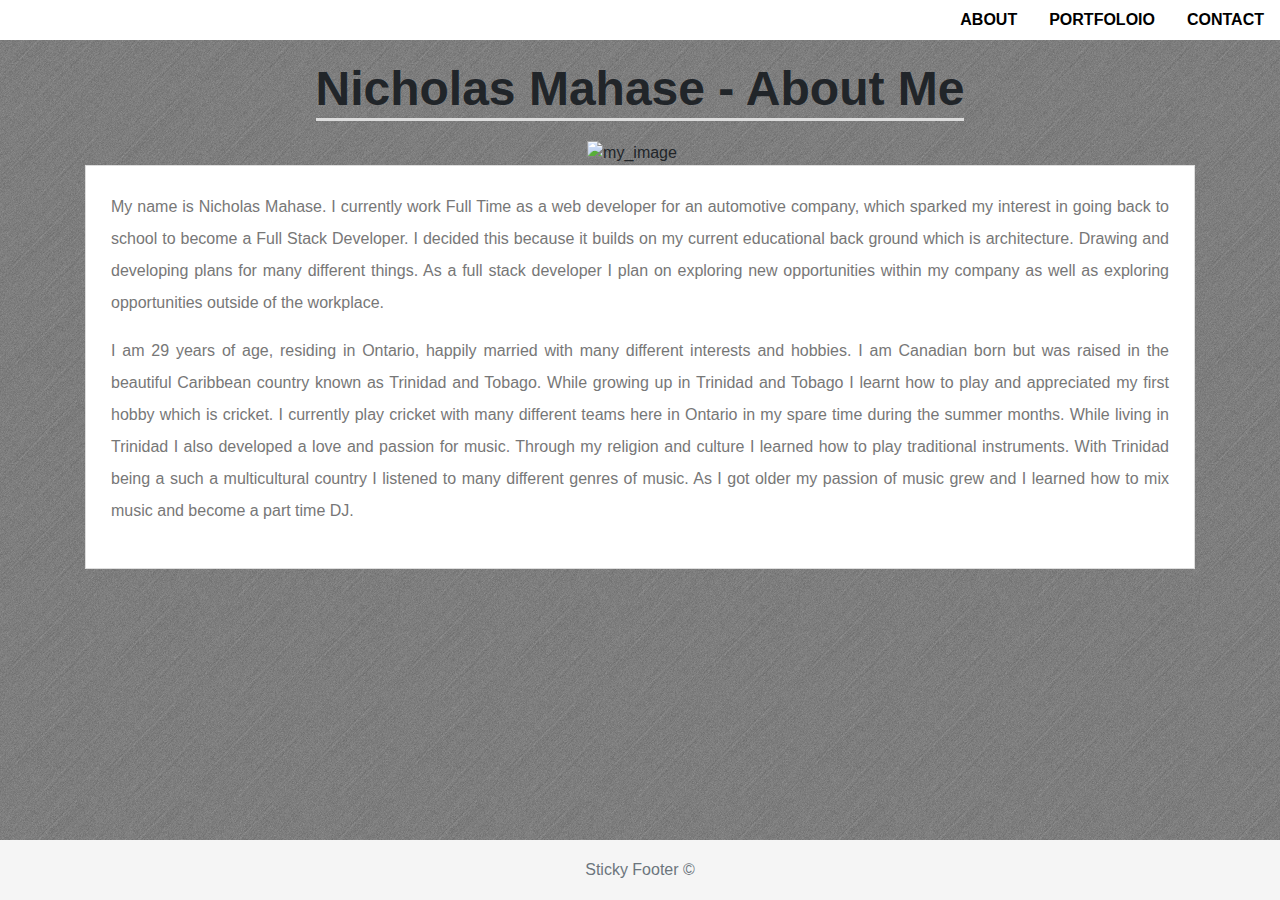
==== index.html @ 830b0c83 "Final" ====
<!DOCTYPE html>
<html lang="en-us">

<head>
    <meta charset="UTF-8">
    <title>Bootstrap Portfolio - Assignment 2</title>
    <link rel="stylesheet" href="./assets/css/reset.css">
    <link rel="stylesheet" href="https://maxcdn.bootstrapcdn.com/bootstrap/4.0.0/css/bootstrap.min.css">
    <link rel="stylesheet" href="https://stackpath.bootstrapcdn.com/font-awesome/4.7.0/css/font-awesome.min.css">
    <link rel="stylesheet" href="./assets/css/style.css">

</head>

<body>
    <!-- Bootstrap Navigation Tab on All Pages-->
    <ul class="nav justify-content-end">
        <li class="nav-item">
            <a class="nav-link active" href="index.html">About</a>
        </li>
        <li class="nav-item">
            <a class="nav-link" href="portfolio.html">Portfoloio</a>
        </li>
        <li class="nav-item">
            <a class="nav-link" href="contact.html">Contact</a>
        </li>
    </ul>
    <section>
        <h1 class="display-1">Nicholas Mahase - About Me</h1>
        <div class="container">
            <div class="row">
                <div class="col-md-12">
                    <img class="align-self-start mr-3" src="./assets/images/IMG_0076.JPG" alt="my_image">
                </div>
            </div>
        </div>
        <div class="container">
            <div class="row">
                <div class="col-md-12">
                    <div class="media">
                        <div class="media-body">
                            <p>My name is Nicholas Mahase. I currently work Full Time as a web developer for an automotive company, which sparked my
                                interest in going back to school to become a Full Stack Developer.
                                I decided this because it builds on my current educational back ground which is architecture.
                                Drawing and developing plans for many different things.
                                As a full stack developer I plan on exploring new opportunities within my company as well as exploring
                                opportunities outside of the workplace.
                              </p>
                              <p>I am 29 years of age, residing in Ontario, happily married with many different interests and hobbies.
                                I am Canadian born but was raised in the beautiful Caribbean country known as Trinidad and Tobago.
                                While growing up in Trinidad and Tobago I learnt how to play and appreciated my first hobby which is cricket.
                                I currently play cricket with many different teams here in Ontario in my spare time during the summer months.
                                While living in Trinidad I also developed a love and passion for music.
                                Through my religion and culture I learned how to play traditional instruments.
                                With Trinidad being a such a multicultural country I listened to many different genres of music.
                                As I got older my passion of music grew and I learned how to mix music and become a part time DJ.
                              </p>
                        </div>
                    </div>
                </div>
            </div>
        </div>



    </section>
    <!-- Sticky Footer all Pages -->
    <footer class="footer">
        <div class="container">
            <div class="row">
                <div class="col-md-12">
                    <span class="text-muted">Sticky Footer &copy; </span>
                </div>
            </div>
        </div>

    </footer>

</body>


</html>
---- assets/css/style.css ----
* {
    box-sizing: border-box;
}

body {
    margin: 0 0 70px 0;
    background: url('../images/brushed_alu_dark/brushed_alu_dark.png');
}
.nav.justify-content-end {
    background-color: #fff;
}
h3 {
    position: relative;
    top: 130px;
    text-align: center;
    padding: 10px;
    color: #fff;
    background-color: #000;
    width: 200px;
    margin: auto;
    font-size: 0.75rem;
}
a {
    color: #000;
    text-decoration: none;
    text-transform: uppercase;
    font-weight: bold;
}
.display-1 {
    display: table;
    border-bottom: 3px solid #dddddd;
    margin: 20px auto;
    font-size: 3rem;
    font-weight: bold;
    line-height: 1.2;
}
.portfolio_title {
    border-bottom: 3px solid #dddddd;
    font-size: 3rem;
    text-transform: uppercase;
    font-weight: bold;
}
.align-self-start.mr-3 {
    width: 100%;
}
.container {
    margin: auto;
    text-align: center;
}

p {
    line-height: 2;
    font-family: 'Arial', 'Helvetica Neue', Helvetica, sans-serif;
    text-align: justify;
}

.media-body {

    width: 960px;
    background-color: #ffffff;
    padding: 25px;
    color: #777777;
    border: #dddddd 1px solid;
}

form {
    width: 610px;
    margin: auto;
}
.form-title {
    border-bottom: solid 3px #dddddd;
    font-size: 3rem;
    text-align: center;
    text-transform: uppercase;
    font-weight: bold;
}

.form-group {
    margin-bottom: 20px;
}

.form-group {
    margin-bottom: 10px;
}

input[type=text],
input[type=email],
textarea {
    height: 35px;
    padding: 0 10px;
    font-size: 14px;
    border: 1px solid #dddddd;
}

textarea {
    height: 200px;
}

.footer {
    position: fixed;
    width: 100%;
    height: 60px;
    line-height: 60px;
    background-color: #f5f5f5;
    bottom: 0;
}
@media only screen and (max-width: 640px){
    img{
        width:100%;
    }
    h3{
        top:233px;
        width: 100%;
    }
    .display-1{
        font-size: 27px;
    }
 }
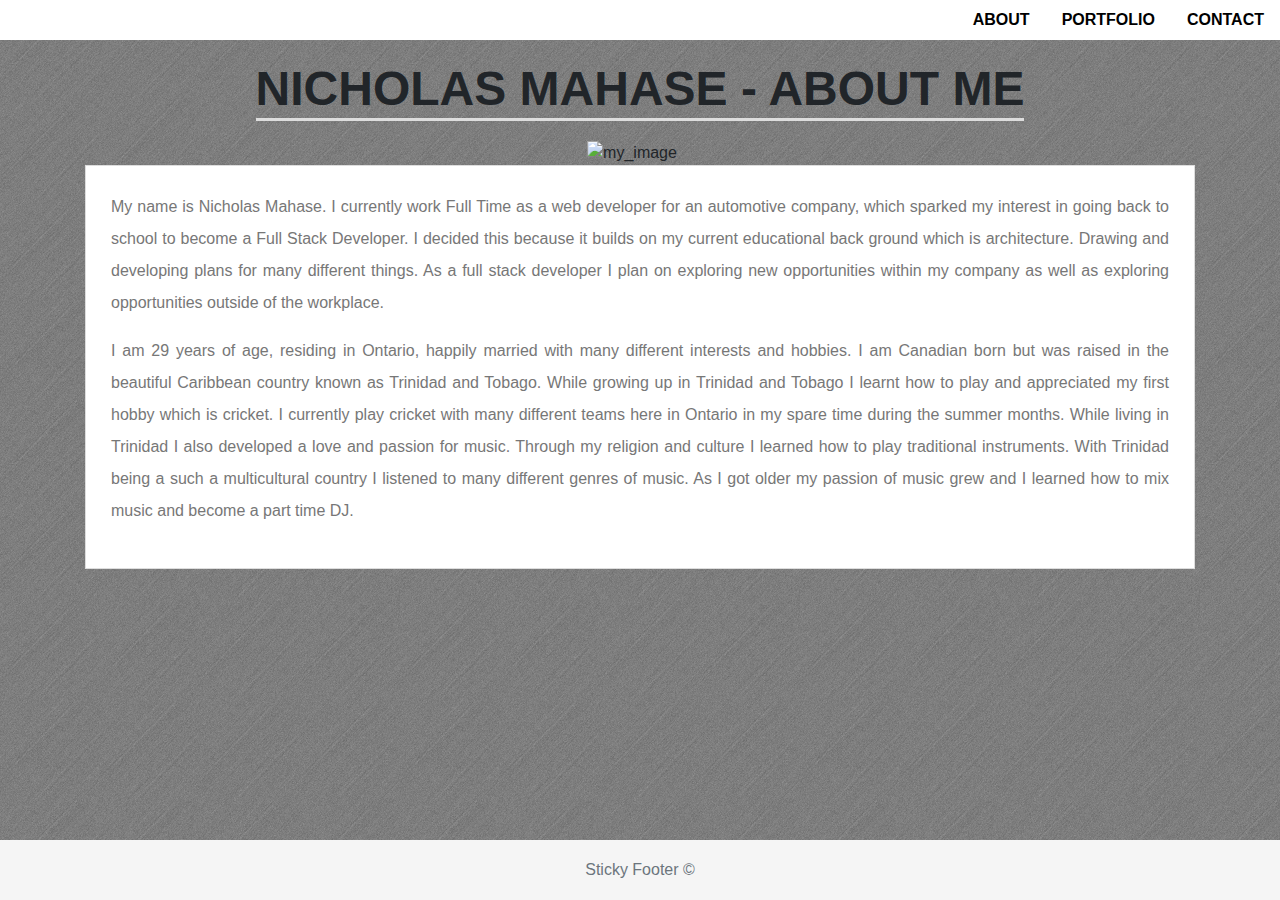
==== commit 9a8f916f: "update" ====
--- a/index.html
+++ b/index.html
@@ -18,7 +18,7 @@
             <a class="nav-link active" href="index.html">About</a>
         </li>
         <li class="nav-item">
-            <a class="nav-link" href="portfolio.html">Portfoloio</a>
+            <a class="nav-link" href="portfolio.html">Portfolio</a>
         </li>
         <li class="nav-item">
             <a class="nav-link" href="contact.html">Contact</a>
--- a/assets/css/style.css
+++ b/assets/css/style.css
@@ -8,6 +8,10 @@
 }
 .nav.justify-content-end {
     background-color: #fff;
+}
+.nav-link:hover {
+    background-color: darkgray;
+    color: #fff;
 }
 h3 {
     position: relative;
@@ -33,6 +37,7 @@
     font-size: 3rem;
     font-weight: bold;
     line-height: 1.2;
+    text-transform: uppercase;
 }
 .portfolio_title {
     border-bottom: 3px solid #dddddd;
@@ -109,10 +114,22 @@
         width:100%;
     }
     h3{
-        top:233px;
         width: 100%;
     }
     .display-1{
         font-size: 27px;
     }
  }
+ @media only screen and (max-width: 575px){
+    img{
+        width:100%;
+    }
+    h3 {
+        top: 230px;
+        width: 100%;
+        font-size: 18px;
+    }
+    .display-1{
+        font-size: 27px;
+    }
+ }